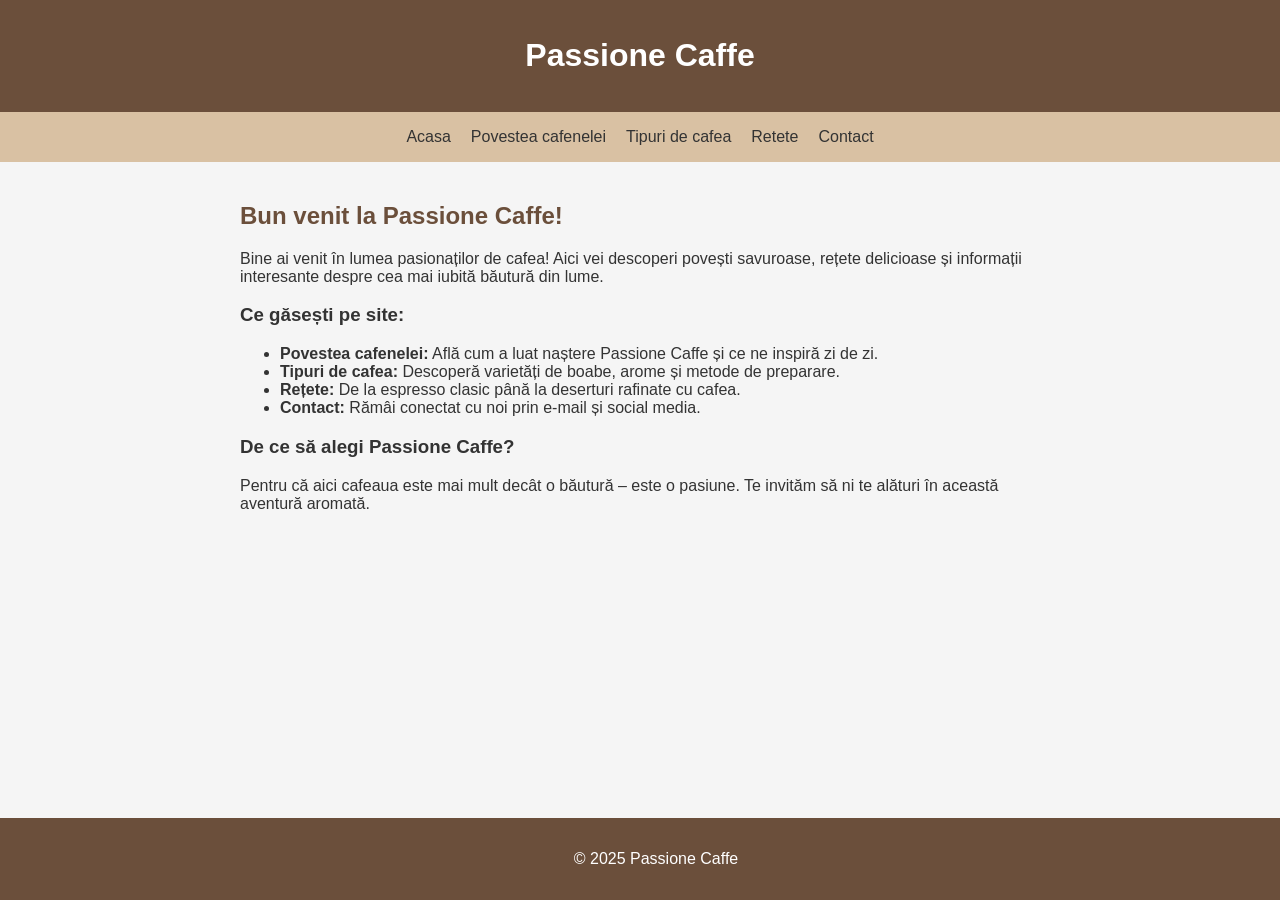
==== index.html @ db27b991 "Update index.html" ====
<!DOCTYPE html>
<html lang="ro">
<head>
  <meta charset="UTF-8">
  <meta name="viewport" content="width=device-width, initial-scale=1.0">
  <title>Passione Caffe</title>
  <link rel="stylesheet" href="style.css">
</head>
<body>
  <header>
    <h1>Passione Caffe</h1>
  </header>

  <nav>
    <a href="#">Acasa</a>
    <a href="/poveste/poveste.html">Povestea cafenelei</a>
    <a href="/tipuri/tipuri.html">Tipuri de cafea</a>
    <a href="/retete/retete.html">Retete</a>
    <a href="/contact/contact.html">Contact</a>
  </nav>

  <section id="acasa">
    <h2>Bun venit la Passione Caffe!</h2>
    <p>Bine ai venit în lumea pasionaților de cafea! Aici vei descoperi povești savuroase, rețete delicioase și informații interesante despre cea mai iubită băutură din lume.</p>
    
    <h3>Ce găsești pe site:</h3>
    <ul>
      <li><strong>Povestea cafenelei:</strong> Află cum a luat naștere Passione Caffe și ce ne inspiră zi de zi.</li>
      <li><strong>Tipuri de cafea:</strong> Descoperă varietăți de boabe, arome și metode de preparare.</li>
      <li><strong>Rețete:</strong> De la espresso clasic până la deserturi rafinate cu cafea.</li>
      <li><strong>Contact:</strong> Rămâi conectat cu noi prin e-mail și social media.</li>
    </ul>

    <h3>De ce să alegi Passione Caffe?</h3>
    <p>Pentru că aici cafeaua este mai mult decât o băutură – este o pasiune. Te invităm să ni te alături în această aventură aromată.</p>
  </section>

  <footer>
    <p>&copy; 2025 Passione Caffe</p>
  </footer>
</body>
</html>
---- style.css ----
:root {
  font-size: 16px;
}

body {
    font-family: Arial, sans-serif;
    margin: 0;
    padding: 0;
    background-color: #f5f5f5;
    color: #333;
  }
  
  header, footer {
    background-color: #6b4f3b;
    color: white;
    text-align: center;
    padding: 1em;
  }

  footer {
    position: fixed;
    bottom: 0;

    width: 100vw;
  }
  
  nav {
    background-color: #d9c1a3;
    padding: 1em;

    display: flex;
    justify-content: center;

  }
  

  nav a {
    margin: 0 10px;
    text-decoration: none;
    color: #350000;
  }
  
  nav [href] {
    color: #333;
  }
  nav [href]:hover {
    color: #151010;
    transform: scale(1.1, 1.1)
  }


  section {
    padding: 20px;
    max-width: 800px;
    margin: auto;
  }
  
  h2 {
    color: #6b4f3b;
  }
  
  .contact-info {
    display: flex;
    justify-content: space-around;
    margin-top: 20px;
  }
  
  .contact-info div {
    background-color: #eee;
    padding: 10px;
    border-radius: 8px;
    width: 45%;
    text-align: center;
  }
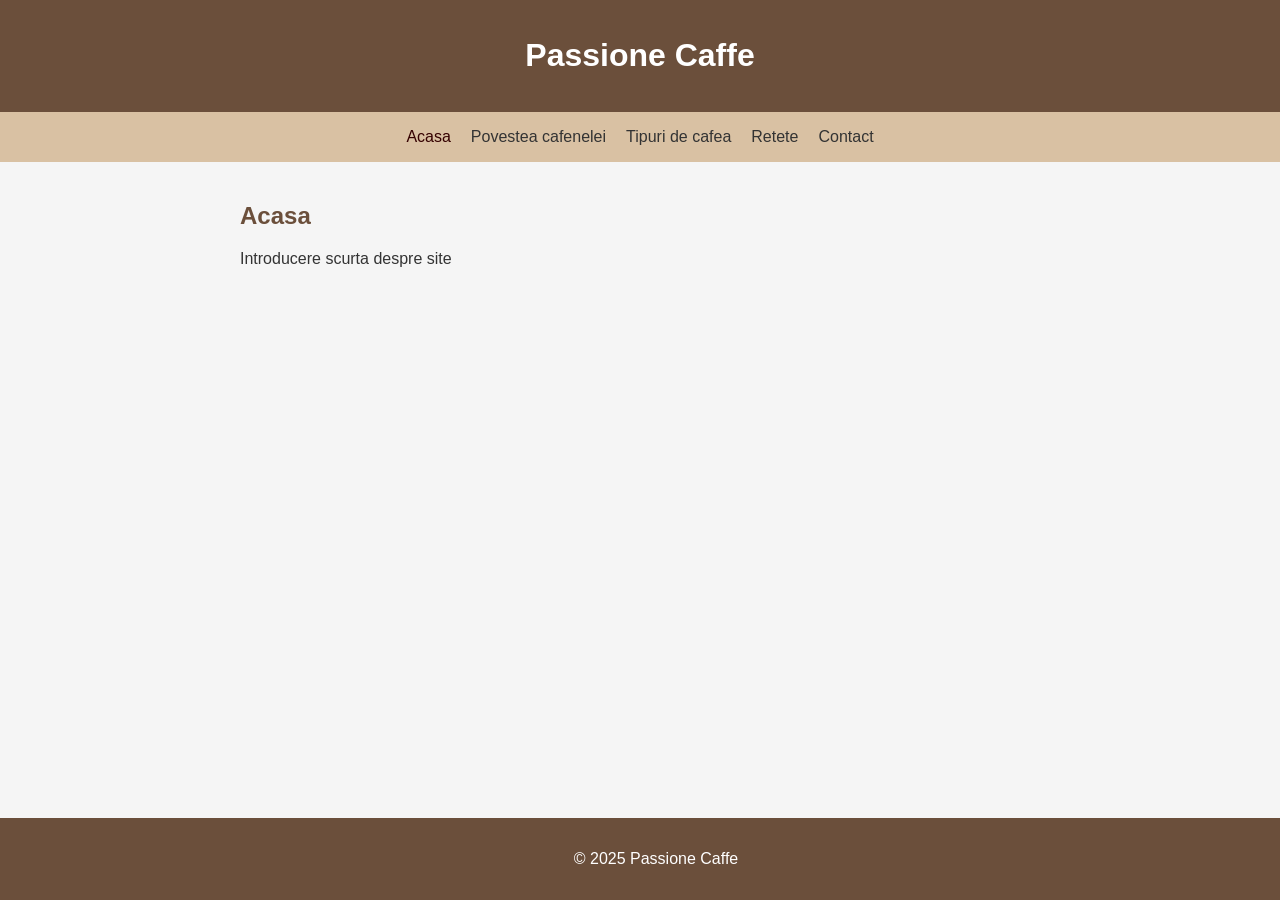
==== commit 37ad64f8: "Update index.html" ====
--- a/index.html
+++ b/index.html
@@ -12,7 +12,7 @@
   </header>
 
   <nav>
-    <a href="#">Acasa</a>
+    <a>Acasa</a>
     <a href="/poveste/poveste.html">Povestea cafenelei</a>
     <a href="/tipuri/tipuri.html">Tipuri de cafea</a>
     <a href="/retete/retete.html">Retete</a>
@@ -20,19 +20,8 @@
   </nav>
 
   <section id="acasa">
-    <h2>Bun venit la Passione Caffe!</h2>
-    <p>Bine ai venit în lumea pasionaților de cafea! Aici vei descoperi povești savuroase, rețete delicioase și informații interesante despre cea mai iubită băutură din lume.</p>
-    
-    <h3>Ce găsești pe site:</h3>
-    <ul>
-      <li><strong>Povestea cafenelei:</strong> Află cum a luat naștere Passione Caffe și ce ne inspiră zi de zi.</li>
-      <li><strong>Tipuri de cafea:</strong> Descoperă varietăți de boabe, arome și metode de preparare.</li>
-      <li><strong>Rețete:</strong> De la espresso clasic până la deserturi rafinate cu cafea.</li>
-      <li><strong>Contact:</strong> Rămâi conectat cu noi prin e-mail și social media.</li>
-    </ul>
-
-    <h3>De ce să alegi Passione Caffe?</h3>
-    <p>Pentru că aici cafeaua este mai mult decât o băutură – este o pasiune. Te invităm să ni te alături în această aventură aromată.</p>
+    <h2>Acasa</h2>
+    <p>Introducere scurta despre site</p>
   </section>
 
   <footer>
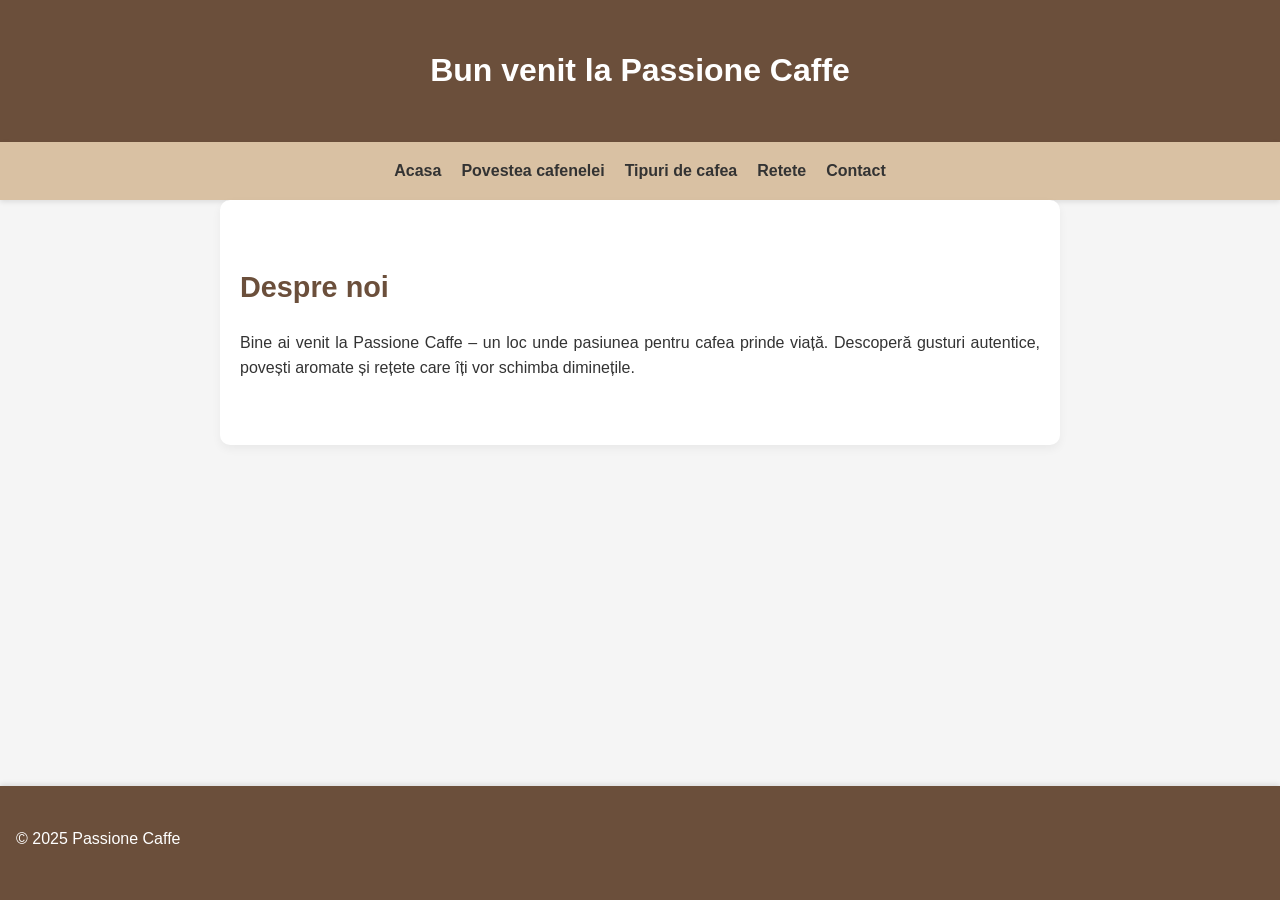
==== commit fe0cf2bf: "Update index.html" ====
--- a/index.html
+++ b/index.html
@@ -1,28 +1,33 @@
 <!DOCTYPE html>
 <html lang="ro">
 <head>
-  <meta charset="UTF-8">
-  <meta name="viewport" content="width=device-width, initial-scale=1.0">
-  <title>Passione Caffe</title>
-  <link rel="stylesheet" href="style.css">
+  <meta charset="UTF-8" />
+  <meta name="viewport" content="width=device-width, initial-scale=1.0"/>
+  <title>Passione Caffe - Acasă</title>
+  <link rel="stylesheet" href="style.css"/>
 </head>
 <body>
   <header>
-    <h1>Passione Caffe</h1>
+    <h1>Bun venit la Passione Caffe</h1>
   </header>
 
   <nav>
     <a>Acasa</a>
-    <a href="/poveste/poveste.html">Povestea cafenelei</a>
-    <a href="/tipuri/tipuri.html">Tipuri de cafea</a>
-    <a href="/retete/retete.html">Retete</a>
-    <a href="/contact/contact.html">Contact</a>
+    <a href="poveste/poveste.html">Povestea cafenelei</a>
+    <a href="tipuri/tipuri.html">Tipuri de cafea</a>
+    <a href="retete/retete.html">Retete</a>
+    <a href="contact/contact.html">Contact</a>
   </nav>
 
-  <section id="acasa">
-    <h2>Acasa</h2>
-    <p>Introducere scurta despre site</p>
-  </section>
+  <main>
+    <section>
+      <h2>Despre noi</h2>
+      <p>
+        Bine ai venit la Passione Caffe – un loc unde pasiunea pentru cafea prinde viață.
+        Descoperă gusturi autentice, povești aromate și rețete care îți vor schimba diminețile.
+      </p>
+    </section>
+  </main>
 
   <footer>
     <p>&copy; 2025 Passione Caffe</p>
--- a/style.css
+++ b/style.css
@@ -2,74 +2,90 @@
   font-size: 16px;
 }
 
+html, body {
+  height: 100%;
+  margin: 0;
+  padding: 0;
+  display: flex;
+  flex-direction: column;
+}
+
 body {
-    font-family: Arial, sans-serif;
-    margin: 0;
-    padding: 0;
-    background-color: #f5f5f5;
-    color: #333;
-  }
-  
-  header, footer {
-    background-color: #6b4f3b;
-    color: white;
-    text-align: center;
-    padding: 1em;
-  }
+  font-family: Arial, sans-serif;
+  background-color: #f5f5f5;
+  color: #333;
+  line-height: 1.6;
+}
 
-  footer {
-    position: fixed;
-    bottom: 0;
+main {
+  flex: 1;
+}
 
-    width: 100vw;
-  }
-  
-  nav {
-    background-color: #d9c1a3;
-    padding: 1em;
+header, footer {
+  background-color: #6b4f3b;
+  color: white;
+  text-align: center;
+  padding: 1.5em 1em;
+  box-shadow: 0 2px 5px rgba(0, 0, 0, 0.1);
+}
 
-    display: flex;
-    justify-content: center;
+footer {
+  box-shadow: 0 -2px 5px rgba(0, 0, 0, 0.1);
+}
 
-  }
-  
+nav {
+  background-color: #d9c1a3;
+  padding: 1em;
+  display: flex;
+  justify-content: center;
+  gap: 20px;
+  box-shadow: 0 2px 5px rgba(0, 0, 0, 0.1);
+}
 
-  nav a {
-    margin: 0 10px;
-    text-decoration: none;
-    color: #350000;
-  }
-  
-  nav [href] {
-    color: #333;
-  }
-  nav [href]:hover {
-    color: #151010;
-    transform: scale(1.1, 1.1)
-  }
+nav a {
+  text-decoration: none;
+  font-weight: bold;
+  color: #333;
+  transition: color 0.3s ease, transform 0.3s ease;
+}
 
+nav a:hover {
+  color: #4a2f22;
+  transform: scale(1.05);
+}
 
-  section {
-    padding: 20px;
-    max-width: 800px;
-    margin: auto;
-  }
-  
-  h2 {
-    color: #6b4f3b;
-  }
-  
-  .contact-info {
-    display: flex;
-    justify-content: space-around;
-    margin-top: 20px;
-  }
-  
-  .contact-info div {
-    background-color: #eee;
-    padding: 10px;
-    border-radius: 8px;
-    width: 45%;
-    text-align: center;
-  }
-  +section {
+  padding: 40px 20px;
+  max-width: 800px;
+  margin: 0 auto;
+  background-color: white;
+  border-radius: 10px;
+  box-shadow: 0 4px 10px rgba(0, 0, 0, 0.05);
+}
+
+h2 {
+  color: #6b4f3b;
+  font-size: 1.8rem;
+  margin-bottom: 20px;
+}
+
+p {
+  margin-bottom: 1.5em;
+  text-align: justify;
+}
+
+.contact-info {
+  display: flex;
+  justify-content: space-around;
+  margin-top: 20px;
+  flex-wrap: wrap;
+  gap: 20px;
+}
+
+.contact-info div {
+  background-color: #eee;
+  padding: 15px;
+  border-radius: 10px;
+  width: 45%;
+  text-align: center;
+}
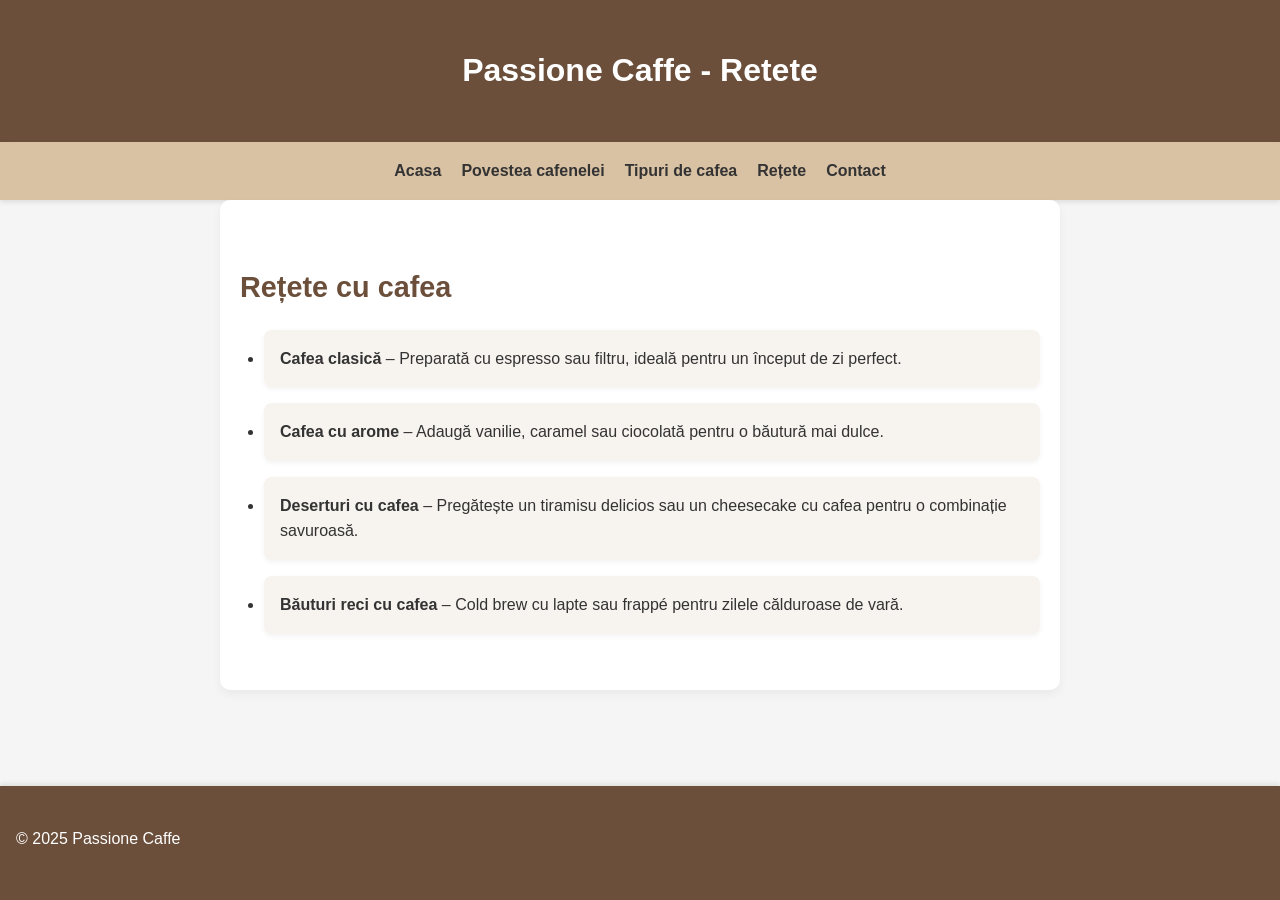
==== commit dc8ec6d1: "Update index.html" ====
--- a/index.html
+++ b/index.html
@@ -1,31 +1,33 @@
 <!DOCTYPE html>
 <html lang="ro">
 <head>
-  <meta charset="UTF-8" />
-  <meta name="viewport" content="width=device-width, initial-scale=1.0"/>
-  <title>Passione Caffe - Acasă</title>
-  <link rel="stylesheet" href="style.css"/>
+  <meta charset="UTF-8">
+  <meta name="viewport" content="width=device-width, initial-scale=1.0">
+  <title>Retete - Passione Caffe</title>
+  <link rel="stylesheet" href="../style.css">
 </head>
 <body>
   <header>
-    <h1>Bun venit la Passione Caffe</h1>
+    <h1>Passione Caffe - Retete</h1>
   </header>
 
   <nav>
-    <a>Acasa</a>
-    <a href="poveste/poveste.html">Povestea cafenelei</a>
-    <a href="tipuri/tipuri.html">Tipuri de cafea</a>
-    <a href="retete/retete.html">Retete</a>
-    <a href="contact/contact.html">Contact</a>
+    <a href="../index.html">Acasa</a>
+    <a href="../poveste/poveste.html">Povestea cafenelei</a>
+    <a href="../tipuri/tipuri.html">Tipuri de cafea</a>
+    <a>Rețete</a>
+    <a href="../contact/contact.html">Contact</a>
   </nav>
 
   <main>
-    <section>
-      <h2>Despre noi</h2>
-      <p>
-        Bine ai venit la Passione Caffe – un loc unde pasiunea pentru cafea prinde viață.
-        Descoperă gusturi autentice, povești aromate și rețete care îți vor schimba diminețile.
-      </p>
+    <section id="retete">
+      <h2>Rețete cu cafea</h2>
+      <ul class="retete-lista">
+        <li><strong>Cafea clasică</strong> – Preparată cu espresso sau filtru, ideală pentru un început de zi perfect.</li>
+        <li><strong>Cafea cu arome</strong> – Adaugă vanilie, caramel sau ciocolată pentru o băutură mai dulce.</li>
+        <li><strong>Deserturi cu cafea</strong> – Pregătește un tiramisu delicios sau un cheesecake cu cafea pentru o combinație savuroasă.</li>
+        <li><strong>Băuturi reci cu cafea</strong> – Cold brew cu lapte sau frappé pentru zilele călduroase de vară.</li>
+      </ul>
     </section>
   </main>
 
--- a/style.css
+++ b/style.css
@@ -74,18 +74,16 @@
   text-align: justify;
 }
 
-.contact-info {
-  display: flex;
-  justify-content: space-around;
-  margin-top: 20px;
-  flex-wrap: wrap;
-  gap: 20px;
+
+.retete-lista {
+  list-style-type: disc;
+  padding-left: 1.5rem;
 }
 
-.contact-info div {
-  background-color: #eee;
-  padding: 15px;
-  border-radius: 10px;
-  width: 45%;
-  text-align: center;
+.retete-lista li {
+  margin-bottom: 1em;
+  background-color: #f7f3ef;
+  padding: 1em;
+  border-radius: 8px;
+  box-shadow: 0 2px 5px rgba(0,0,0,0.05);
 }
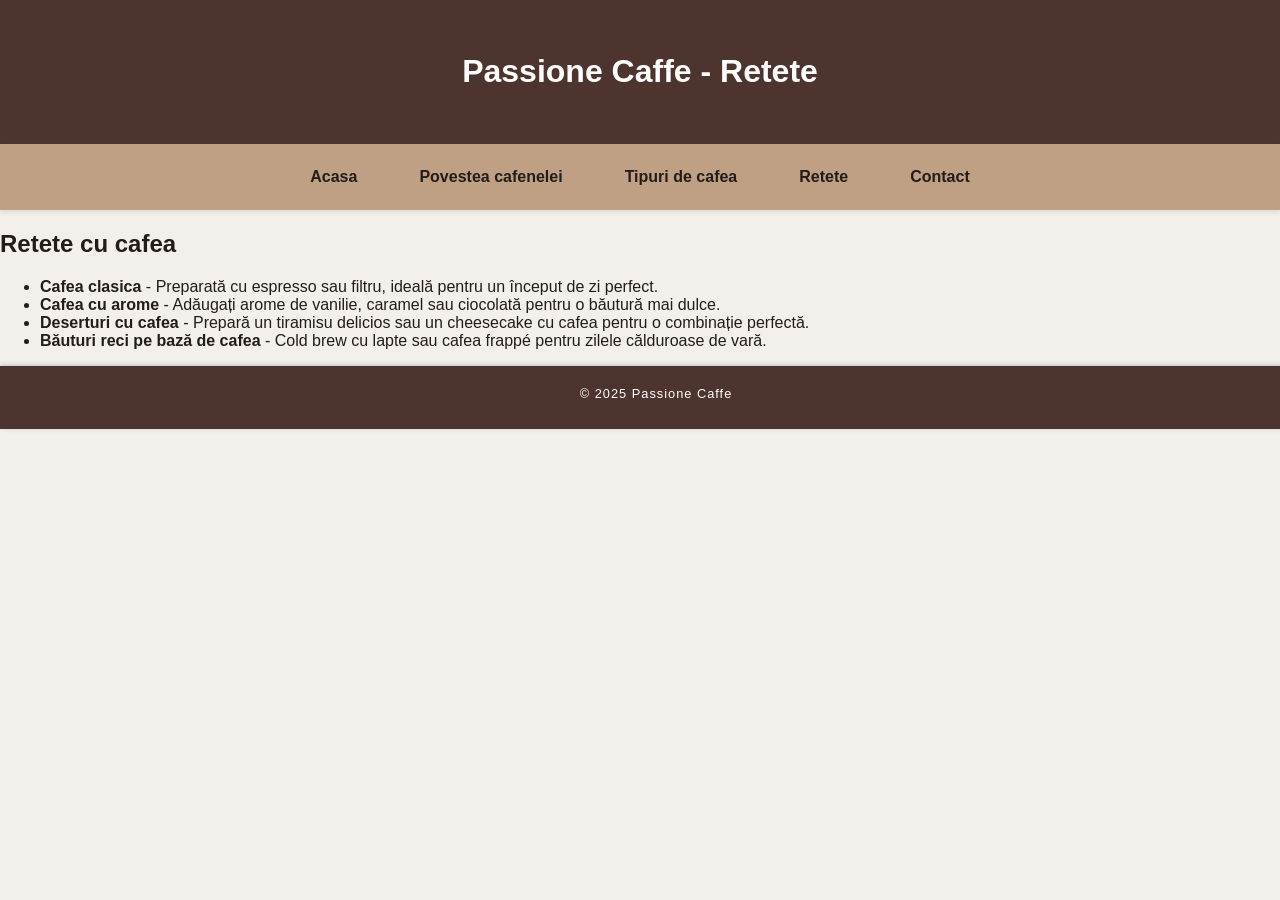
==== commit f6318a37: "Update index.html" ====
--- a/index.html
+++ b/index.html
@@ -1,11 +1,13 @@
 <!DOCTYPE html>
 <html lang="ro">
+
 <head>
   <meta charset="UTF-8">
   <meta name="viewport" content="width=device-width, initial-scale=1.0">
   <title>Retete - Passione Caffe</title>
   <link rel="stylesheet" href="../style.css">
 </head>
+
 <body>
   <header>
     <h1>Passione Caffe - Retete</h1>
@@ -15,24 +17,23 @@
     <a href="../index.html">Acasa</a>
     <a href="../poveste/poveste.html">Povestea cafenelei</a>
     <a href="../tipuri/tipuri.html">Tipuri de cafea</a>
-    <a>Rețete</a>
+    <a>Retete</a>
     <a href="../contact/contact.html">Contact</a>
   </nav>
 
-  <main>
-    <section id="retete">
-      <h2>Rețete cu cafea</h2>
-      <ul class="retete-lista">
-        <li><strong>Cafea clasică</strong> – Preparată cu espresso sau filtru, ideală pentru un început de zi perfect.</li>
-        <li><strong>Cafea cu arome</strong> – Adaugă vanilie, caramel sau ciocolată pentru o băutură mai dulce.</li>
-        <li><strong>Deserturi cu cafea</strong> – Pregătește un tiramisu delicios sau un cheesecake cu cafea pentru o combinație savuroasă.</li>
-        <li><strong>Băuturi reci cu cafea</strong> – Cold brew cu lapte sau frappé pentru zilele călduroase de vară.</li>
-      </ul>
-    </section>
-  </main>
+  <section id="retete">
+    <h2>Retete cu cafea</h2>
+    <ul>
+      <li><strong>Cafea clasica</strong> - Preparată cu espresso sau filtru, ideală pentru un început de zi perfect.</li>
+      <li><strong>Cafea cu arome</strong> - Adăugați arome de vanilie, caramel sau ciocolată pentru o băutură mai dulce.</li>
+      <li><strong>Deserturi cu cafea</strong> - Prepară un tiramisu delicios sau un cheesecake cu cafea pentru o combinație perfectă.</li>
+      <li><strong>Băuturi reci pe bază de cafea</strong> - Cold brew cu lapte sau cafea frappé pentru zilele călduroase de vară.</li>
+    </ul>
+  </section>
 
   <footer>
     <p>&copy; 2025 Passione Caffe</p>
   </footer>
 </body>
+
 </html>
--- a/style.css
+++ b/style.css
@@ -1,89 +1,104 @@
 :root {
-  font-size: 16px;
-}
-
-html, body {
-  height: 100%;
-  margin: 0;
-  padding: 0;
-  display: flex;
-  flex-direction: column;
-}
-
-body {
-  font-family: Arial, sans-serif;
-  background-color: #f5f5f5;
-  color: #333;
-  line-height: 1.6;
-}
-
-main {
-  flex: 1;
-}
-
-header, footer {
-  background-color: #6b4f3b;
-  color: white;
-  text-align: center;
-  padding: 1.5em 1em;
-  box-shadow: 0 2px 5px rgba(0, 0, 0, 0.1);
-}
-
-footer {
-  box-shadow: 0 -2px 5px rgba(0, 0, 0, 0.1);
-}
-
-nav {
-  background-color: #d9c1a3;
-  padding: 1em;
-  display: flex;
-  justify-content: center;
-  gap: 20px;
-  box-shadow: 0 2px 5px rgba(0, 0, 0, 0.1);
-}
-
-nav a {
-  text-decoration: none;
-  font-weight: bold;
-  color: #333;
-  transition: color 0.3s ease, transform 0.3s ease;
-}
-
-nav a:hover {
-  color: #4a2f22;
-  transform: scale(1.05);
-}
-
-section {
-  padding: 40px 20px;
-  max-width: 800px;
-  margin: 0 auto;
-  background-color: white;
-  border-radius: 10px;
-  box-shadow: 0 4px 10px rgba(0, 0, 0, 0.05);
-}
-
-h2 {
-  color: #6b4f3b;
-  font-size: 1.8rem;
-  margin-bottom: 20px;
-}
-
-p {
-  margin-bottom: 1.5em;
-  text-align: justify;
-}
-
-
-.retete-lista {
-  list-style-type: disc;
-  padding-left: 1.5rem;
-}
-
-.retete-lista li {
-  margin-bottom: 1em;
-  background-color: #f7f3ef;
-  padding: 1em;
-  border-radius: 8px;
-  box-shadow: 0 2px 5px rgba(0,0,0,0.05);
-}
+   font-size: 16px;
+   --bg-color: #f3f0ec;
+   --primary: #4e342e;
+   --secondary: #bfa084;
+   --accent: #8d6e63;
+   --text-dark: #241c18;
+ }
+ 
+ html, body {
+   margin: 0;
+   padding: 0;
+   height: 100%;
+   font-family: 'Segoe UI', sans-serif;
+   background-color: var(--bg-color);
+   color: var(--text-dark);
+   display: flex;
+   flex-direction: column;
+ }
+ 
+ header {
+   background-color: var(--primary);
+   color: white;
+   text-align: center;
+   padding: 2em 1em;
+   box-shadow: 0 3px 10px rgba(0, 0, 0, 0.2);
+ }
+ 
+ nav {
+   background-color: var(--secondary);
+   display: flex;
+   justify-content: center;
+   gap: 30px;
+   padding: 1em;
+   flex-wrap: wrap;
+   box-shadow: 0 2px 5px rgba(0, 0, 0, 0.1);
+ }
+ 
+ nav a {
+   text-decoration: none;
+   color: var(--text-dark);
+   font-weight: bold;
+   padding: 8px 16px;
+   border-radius: 8px;
+   transition: all 0.3s ease;
+ }
+ 
+ nav a:hover {
+   background-color: var(--accent);
+   color: white;
+   transform: scale(1.05);
+ }
+ 
+ main {
+   flex: 1;
+   display: flex;
+   justify-content: center;
+   padding: 40px 20px;
+ }
+ 
+ .caseta-poveste {
+   background-color: #3e2f29;
+   color: #fff;
+   padding: 30px;
+   border-radius: 12px;
+   max-width: 800px;
+   width: 100%;
+   box-shadow: 0 6px 15px rgba(0, 0, 0, 0.2);
+ }
+ 
+ .caseta-poveste h2 {
+   color: #ffe6d5;
+   border-bottom: 2px solid #bfa084;
+   padding-bottom: 10px;
+   margin-bottom: 20px;
+   font-size: 2rem;
+ }
+ 
+ .caseta-poveste p {
+   font-size: 1.1rem;
+   line-height: 1.8;
+   margin-bottom: 1.5em;
+   text-align: justify;
+ }
+ 
+ footer {
+   background-color: var(--primary);
+   color: white;
+   text-align: center;
+   padding: 1.5em 1em;
+   box-shadow: 0 -2px 10px rgba(0, 0, 0, 0.1);
+   padding: 0.5em 1em;
+   box-shadow: 0 -1px 5px rgba(0, 0, 0, 0.2);
+   position: relative;
+   bottom: 0;
+   width: 100%;
+ }
+ 
+ footer p {
+   font-size: 0.8rem;  /* Diminuăm dimensiunea fontului */
+   margin-bottom: 20px;
+   letter-spacing: 1px;
+   color: #fff;
+ }
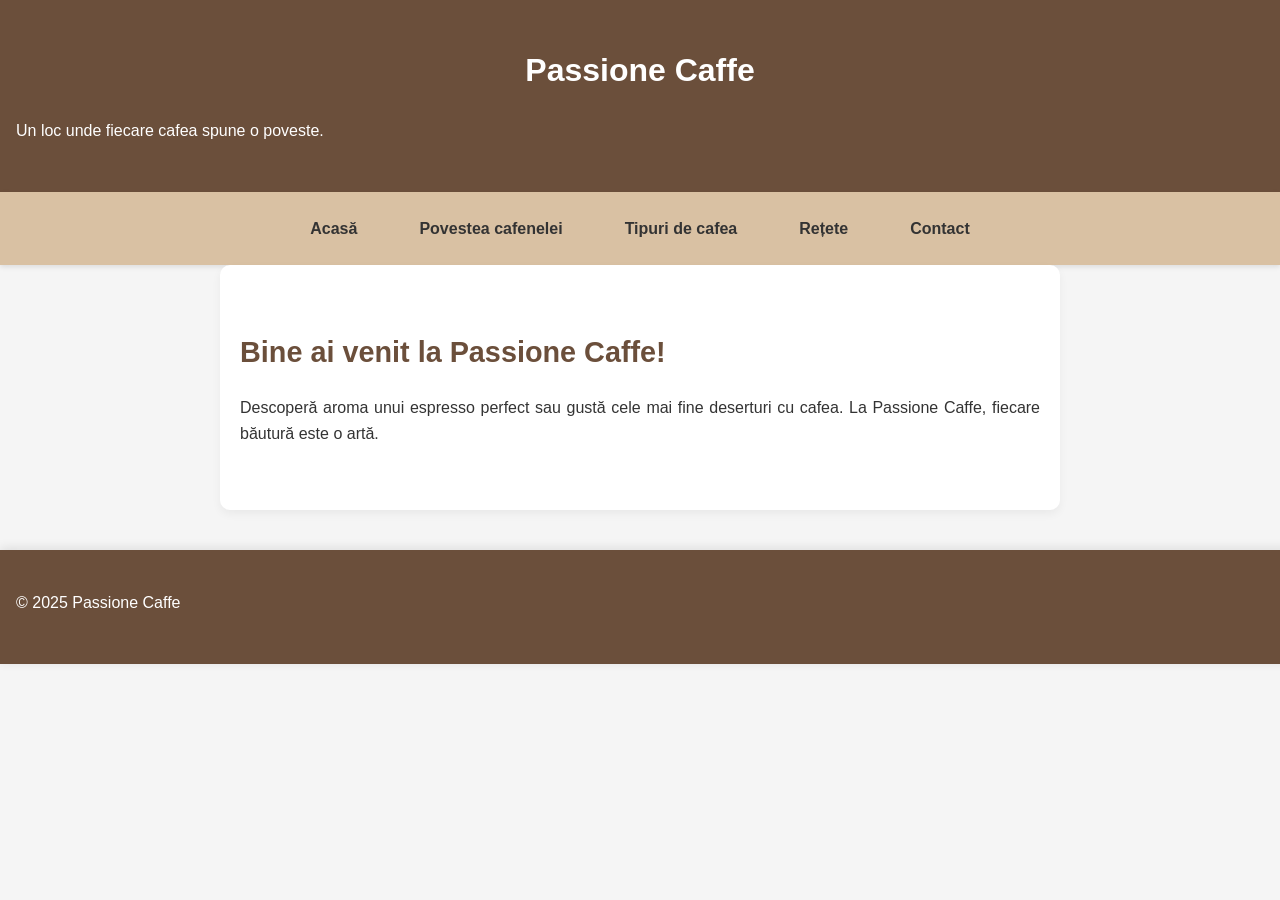
==== commit a2fb689f: "Update index.html" ====
--- a/index.html
+++ b/index.html
@@ -1,39 +1,32 @@
 <!DOCTYPE html>
 <html lang="ro">
-
 <head>
   <meta charset="UTF-8">
   <meta name="viewport" content="width=device-width, initial-scale=1.0">
-  <title>Retete - Passione Caffe</title>
-  <link rel="stylesheet" href="../style.css">
+  <title>Passione Caffe - Acasă</title>
+  <link rel="stylesheet" href="style.css">
 </head>
-
 <body>
   <header>
-    <h1>Passione Caffe - Retete</h1>
+    <h1>Passione Caffe</h1>
+    <p>Un loc unde fiecare cafea spune o poveste.</p>
   </header>
 
   <nav>
-    <a href="../index.html">Acasa</a>
-    <a href="../poveste/poveste.html">Povestea cafenelei</a>
-    <a href="../tipuri/tipuri.html">Tipuri de cafea</a>
-    <a>Retete</a>
-    <a href="../contact/contact.html">Contact</a>
+    <a href="index.html">Acasă</a>
+    <a href="poveste/poveste.html">Povestea cafenelei</a>
+    <a href="tipuri/tipuri.html">Tipuri de cafea</a>
+    <a href="retete/retete.html">Rețete</a>
+    <a href="contact/contact.html">Contact</a>
   </nav>
 
-  <section id="retete">
-    <h2>Retete cu cafea</h2>
-    <ul>
-      <li><strong>Cafea clasica</strong> - Preparată cu espresso sau filtru, ideală pentru un început de zi perfect.</li>
-      <li><strong>Cafea cu arome</strong> - Adăugați arome de vanilie, caramel sau ciocolată pentru o băutură mai dulce.</li>
-      <li><strong>Deserturi cu cafea</strong> - Prepară un tiramisu delicios sau un cheesecake cu cafea pentru o combinație perfectă.</li>
-      <li><strong>Băuturi reci pe bază de cafea</strong> - Cold brew cu lapte sau cafea frappé pentru zilele călduroase de vară.</li>
-    </ul>
+  <section id="welcome">
+    <h2>Bine ai venit la Passione Caffe!</h2>
+    <p>Descoperă aroma unui espresso perfect sau gustă cele mai fine deserturi cu cafea. La Passione Caffe, fiecare băutură este o artă.</p>
   </section>
 
   <footer>
     <p>&copy; 2025 Passione Caffe</p>
   </footer>
 </body>
-
 </html>
--- a/style.css
+++ b/style.css
@@ -1,104 +1,96 @@
 :root {
-   font-size: 16px;
-   --bg-color: #f3f0ec;
-   --primary: #4e342e;
-   --secondary: #bfa084;
-   --accent: #8d6e63;
-   --text-dark: #241c18;
- }
- 
- html, body {
-   margin: 0;
-   padding: 0;
-   height: 100%;
-   font-family: 'Segoe UI', sans-serif;
-   background-color: var(--bg-color);
-   color: var(--text-dark);
-   display: flex;
-   flex-direction: column;
- }
- 
- header {
-   background-color: var(--primary);
-   color: white;
-   text-align: center;
-   padding: 2em 1em;
-   box-shadow: 0 3px 10px rgba(0, 0, 0, 0.2);
- }
- 
- nav {
-   background-color: var(--secondary);
-   display: flex;
-   justify-content: center;
-   gap: 30px;
-   padding: 1em;
-   flex-wrap: wrap;
-   box-shadow: 0 2px 5px rgba(0, 0, 0, 0.1);
- }
- 
- nav a {
-   text-decoration: none;
-   color: var(--text-dark);
-   font-weight: bold;
-   padding: 8px 16px;
-   border-radius: 8px;
-   transition: all 0.3s ease;
- }
- 
- nav a:hover {
-   background-color: var(--accent);
-   color: white;
-   transform: scale(1.05);
- }
- 
- main {
-   flex: 1;
-   display: flex;
-   justify-content: center;
-   padding: 40px 20px;
- }
- 
- .caseta-poveste {
-   background-color: #3e2f29;
-   color: #fff;
-   padding: 30px;
-   border-radius: 12px;
-   max-width: 800px;
-   width: 100%;
-   box-shadow: 0 6px 15px rgba(0, 0, 0, 0.2);
- }
- 
- .caseta-poveste h2 {
-   color: #ffe6d5;
-   border-bottom: 2px solid #bfa084;
-   padding-bottom: 10px;
-   margin-bottom: 20px;
-   font-size: 2rem;
- }
- 
- .caseta-poveste p {
-   font-size: 1.1rem;
-   line-height: 1.8;
-   margin-bottom: 1.5em;
-   text-align: justify;
- }
- 
- footer {
-   background-color: var(--primary);
-   color: white;
-   text-align: center;
-   padding: 1.5em 1em;
-   box-shadow: 0 -2px 10px rgba(0, 0, 0, 0.1);
-   padding: 0.5em 1em;
-   box-shadow: 0 -1px 5px rgba(0, 0, 0, 0.2);
-   position: relative;
-   bottom: 0;
-   width: 100%;
- }
- 
- footer p {
-   font-size: 0.8rem;  /* Diminuăm dimensiunea fontului */
-   margin-bottom: 20px;
-   letter-spacing: 1px;
-   color: #fff;
- }
+  font-size: 16px;
+}
+
+body {
+  font-family: Arial, sans-serif;
+  margin: 0;
+  padding: 0;
+  background-color: #f5f5f5;
+  color: #333;
+  line-height: 1.6;
+}
+
+header, footer {
+  background-color: #6b4f3b;
+  color: white;
+  text-align: center;
+  padding: 1.5em 1em;
+  box-shadow: 0 3px 10px rgba(0, 0, 0, 0.2);
+}
+
+footer {
+  position: relative;
+  bottom: 0;
+  width: 100%;
+  margin-top: 40px;
+}
+
+nav {
+  background-color: #d9c1a3;
+  display: flex;
+  justify-content: center;
+  gap: 30px;
+  padding: 1em;
+  flex-wrap: wrap;
+  box-shadow: 0 2px 5px rgba(0, 0, 0, 0.1);
+}
+
+nav a {
+  text-decoration: none;
+  color: #333;
+  font-weight: bold;
+  padding: 8px 16px;
+  border-radius: 8px;
+  transition: all 0.3s ease;
+}
+
+nav a:hover {
+  background-color: #8d6e63;
+  color: white;
+  transform: scale(1.05);
+}
+
+main {
+  flex: 1;
+  display: flex;
+  justify-content: center;
+  padding: 40px 20px;
+}
+
+section {
+  padding: 40px 20px;
+  max-width: 800px;
+  margin: 0 auto;
+  background-color: white;
+  border-radius: 10px;
+  box-shadow: 0 4px 10px rgba(0, 0, 0, 0.05);
+}
+
+h2 {
+  color: #6b4f3b;
+  font-size: 1.8rem;
+  margin-bottom: 20px;
+}
+
+ul {
+  list-style-type: none;
+  padding: 0;
+}
+
+ul li {
+  margin-bottom: 10px;
+}
+
+p {
+  margin-bottom: 1.5em;
+  text-align: justify;
+}
+
+footer {
+  background-color: #6b4f3b;
+  color: white;
+  text-align: center;
+  padding: 1.5em 1em;
+  box-shadow: 0 -2px 10px rgba(0, 0, 0, 0.1);
+}
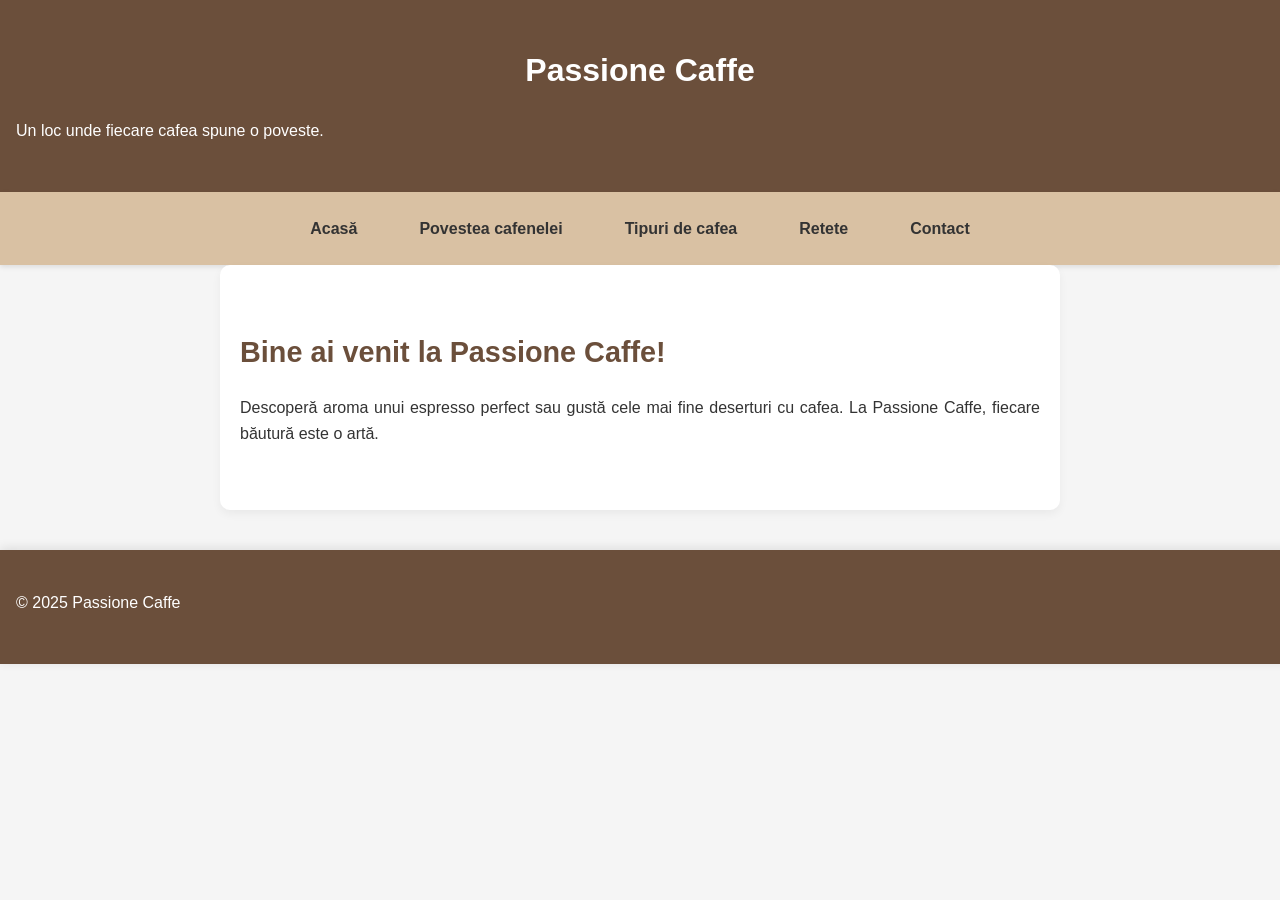
==== commit fa6c72f9: "Update index.html" ====
--- a/index.html
+++ b/index.html
@@ -3,7 +3,7 @@
 <head>
   <meta charset="UTF-8">
   <meta name="viewport" content="width=device-width, initial-scale=1.0">
-  <title>Passione Caffe - Acasă</title>
+  <title>Passione Caffe - Acasa</title>
   <link rel="stylesheet" href="style.css">
 </head>
 <body>
@@ -16,7 +16,7 @@
     <a href="index.html">Acasă</a>
     <a href="poveste/poveste.html">Povestea cafenelei</a>
     <a href="tipuri/tipuri.html">Tipuri de cafea</a>
-    <a href="retete/retete.html">Rețete</a>
+    <a href="retete/retete.html">Retete</a>
     <a href="contact/contact.html">Contact</a>
   </nav>
 
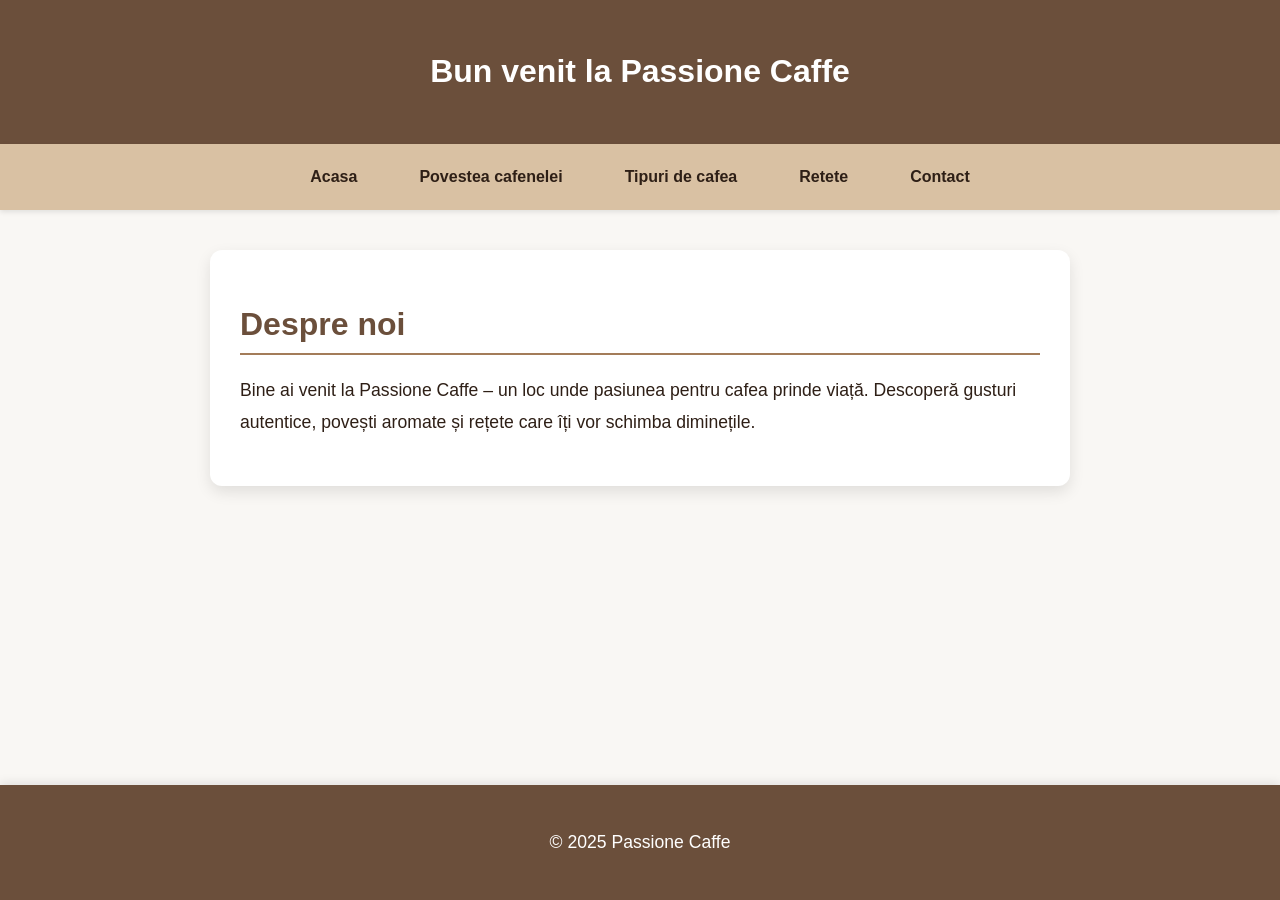
==== commit 60b925d3: "Update index.html" ====
--- a/index.html
+++ b/index.html
@@ -1,29 +1,33 @@
 <!DOCTYPE html>
 <html lang="ro">
 <head>
-  <meta charset="UTF-8">
-  <meta name="viewport" content="width=device-width, initial-scale=1.0">
-  <title>Passione Caffe - Acasa</title>
-  <link rel="stylesheet" href="style.css">
+  <meta charset="UTF-8" />
+  <meta name="viewport" content="width=device-width, initial-scale=1.0"/>
+  <title>Passione Caffe - Acasă</title>
+  <link rel="stylesheet" href="style.css"/>
 </head>
 <body>
   <header>
-    <h1>Passione Caffe</h1>
-    <p>Un loc unde fiecare cafea spune o poveste.</p>
+    <h1>Bun venit la Passione Caffe</h1>
   </header>
 
   <nav>
-    <a href="index.html">Acasă</a>
+    <a>Acasa</a>
     <a href="poveste/poveste.html">Povestea cafenelei</a>
     <a href="tipuri/tipuri.html">Tipuri de cafea</a>
     <a href="retete/retete.html">Retete</a>
     <a href="contact/contact.html">Contact</a>
   </nav>
 
-  <section id="welcome">
-    <h2>Bine ai venit la Passione Caffe!</h2>
-    <p>Descoperă aroma unui espresso perfect sau gustă cele mai fine deserturi cu cafea. La Passione Caffe, fiecare băutură este o artă.</p>
-  </section>
+  <main>
+    <section>
+      <h2>Despre noi</h2>
+      <p>
+        Bine ai venit la Passione Caffe – un loc unde pasiunea pentru cafea prinde viață.
+        Descoperă gusturi autentice, povești aromate și rețete care îți vor schimba diminețile.
+      </p>
+    </section>
+  </main>
 
   <footer>
     <p>&copy; 2025 Passione Caffe</p>
--- a/style.css
+++ b/style.css
@@ -1,33 +1,33 @@
 :root {
   font-size: 16px;
+  --bg-color: #f9f7f4;
+  --primary: #6b4f3b;
+  --secondary: #d9c1a3;
+  --accent: #a37c59;
+  --text-dark: #2e1f16;
 }
 
-body {
-  font-family: Arial, sans-serif;
+html, body {
   margin: 0;
   padding: 0;
-  background-color: #f5f5f5;
-  color: #333;
-  line-height: 1.6;
+  height: 100%;
+  font-family: 'Segoe UI', sans-serif;
+  background-color: var(--bg-color);
+  color: var(--text-dark);
+  display: flex;
+  flex-direction: column;
 }
 
-header, footer {
-  background-color: #6b4f3b;
+header {
+  background-color: var(--primary);
   color: white;
   text-align: center;
-  padding: 1.5em 1em;
+  padding: 2em 1em;
   box-shadow: 0 3px 10px rgba(0, 0, 0, 0.2);
 }
 
-footer {
-  position: relative;
-  bottom: 0;
-  width: 100%;
-  margin-top: 40px;
-}
-
 nav {
-  background-color: #d9c1a3;
+  background-color: var(--secondary);
   display: flex;
   justify-content: center;
   gap: 30px;
@@ -38,7 +38,7 @@
 
 nav a {
   text-decoration: none;
-  color: #333;
+  color: var(--text-dark);
   font-weight: bold;
   padding: 8px 16px;
   border-radius: 8px;
@@ -46,7 +46,7 @@
 }
 
 nav a:hover {
-  background-color: #8d6e63;
+  background-color: var(--accent);
   color: white;
   transform: scale(1.05);
 }
@@ -55,40 +55,49 @@
   flex: 1;
   display: flex;
   justify-content: center;
+  align-items: flex-start;
   padding: 40px 20px;
 }
 
 section {
-  padding: 40px 20px;
+  background-color: white;
+  padding: 30px;
+  border-radius: 12px;
   max-width: 800px;
-  margin: 0 auto;
-  background-color: white;
-  border-radius: 10px;
-  box-shadow: 0 4px 10px rgba(0, 0, 0, 0.05);
+  width: 100%;
+  box-shadow: 0 6px 15px rgba(0, 0, 0, 0.1);
+  margin-bottom: 40px;
 }
 
 h2 {
-  color: #6b4f3b;
-  font-size: 1.8rem;
+  color: var(--primary);
+  font-size: 2rem;
   margin-bottom: 20px;
+  border-bottom: 2px solid var(--accent);
+  padding-bottom: 10px;
+}
+
+p, li {
+  font-size: 1.1rem;
+  line-height: 1.8;
 }
 
 ul {
-  list-style-type: none;
-  padding: 0;
+  padding-left: 20px;
+  list-style-type: square;
 }
 
-ul li {
-  margin-bottom: 10px;
-}
-
-p {
-  margin-bottom: 1.5em;
-  text-align: justify;
+.retete-lista li {
+  background-color: #f1e9e0;
+  padding: 15px;
+  margin-bottom: 15px;
+  border-left: 5px solid var(--accent);
+  border-radius: 8px;
+  box-shadow: 0 2px 5px rgba(0,0,0,0.1);
 }
 
 footer {
-  background-color: #6b4f3b;
+  background-color: var(--primary);
   color: white;
   text-align: center;
   padding: 1.5em 1em;
